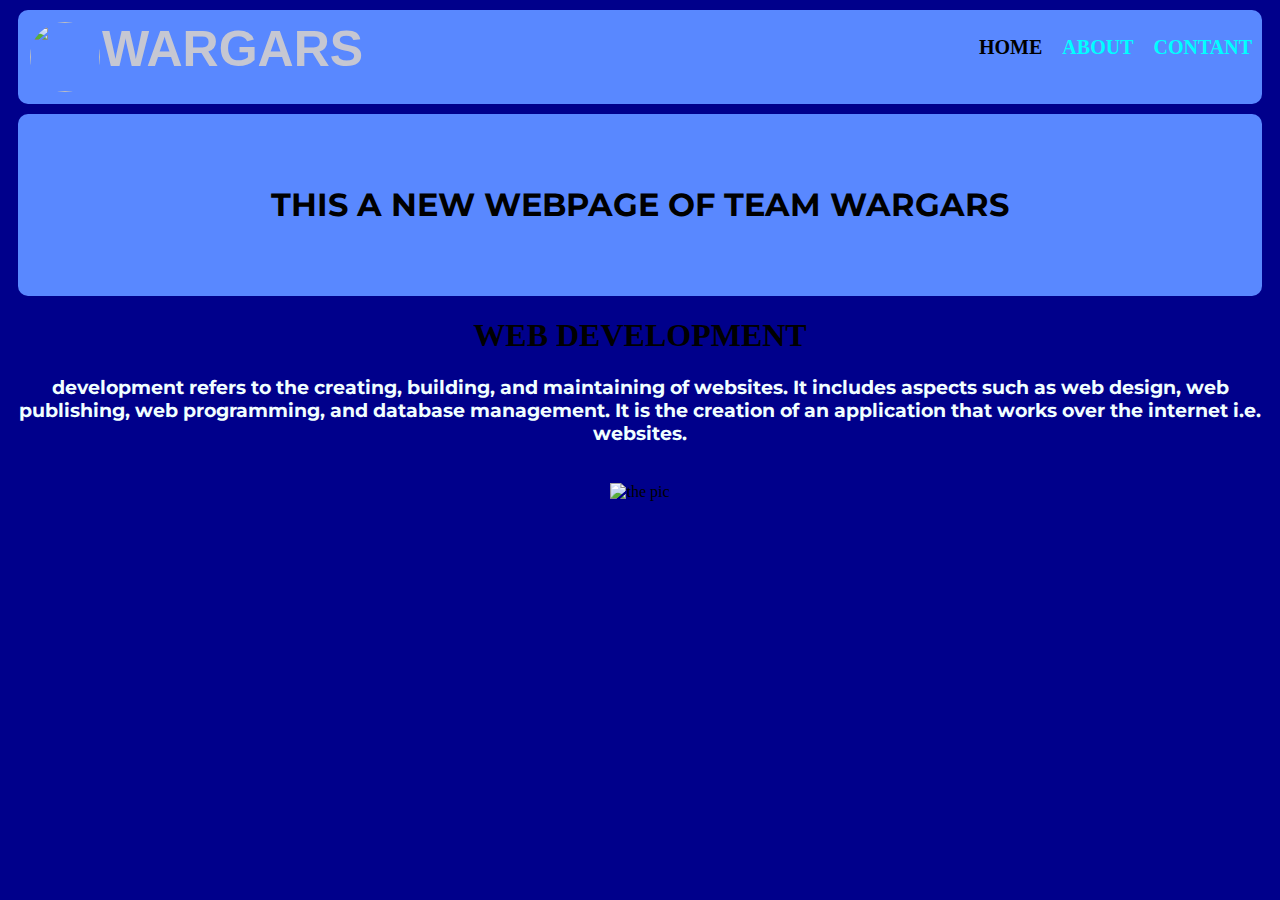
==== index.html @ 90363f01 "upload the datas" ====
<!DOCTYPE html>
<html>
    <head>
<title>WARGARS INDUSTRIES</title>
<link rel="stylesheet" href="style.css">
<link rel="preconnect" href="https://fonts.googleapis.com">
<link rel="preconnect" href="https://fonts.gstatic.com" crossorigin>
<link href="https://fonts.googleapis.com/css2?family=Koh+Santepheap:wght@100&family=REM:ital,wght@0,400;1,600;1,900&display=swap" rel="stylesheet">
<link rel="preconnect" href="https://fonts.googleapis.com">
<link rel="preconnect" href="https://fonts.gstatic.com" crossorigin>
<link href="https://fonts.googleapis.com/css2?family=Koh+Santepheap:wght@100&family=Oswald:wght@400;500&family=REM:ital,wght@0,400;1,600;1,900&display=swap" rel="stylesheet">
<link rel="preconnect" href="https://fonts.googleapis.com">
<link rel="preconnect" href="https://fonts.gstatic.com" crossorigin>
<link href="https://fonts.googleapis.com/css2?family=Koh+Santepheap:wght@100&family=Montserrat:ital,wght@1,300&family=Oswald:wght@400;500&family=REM:ital,wght@0,400;1,600;1,900&display=swap" rel="stylesheet">

</head>

    <body>
        <header>
        <div id="logo">
            <img id="image" style="float:left; margin:2px;" src="E:\wargars image .jpg"/>WARGARS 
        </div>

        <div class="menubar">
            <ul>
                <li>
                    <a class="active" href="index.html">HOME</a>
                </li>
                <li>
                    <a href="about page.html">ABOUT</a>
                </li>
                <li>
                    <a href="contact page.html">CONTANT</a>
                </li>
            </ul>

        </div>
        </header>

        <div class="div">
            <center><h1>THIS A NEW WEBPAGE OF TEAM WARGARS</h2> </center>
        </div>

        <center><h1>WEB DEVELOPMENT</h1>
            <p><h3>development refers to the creating, building, and maintaining of websites. It includes aspects such as web design, web publishing, web programming, and database management. It is the creation of an application that works over the internet i.e. websites.</p>
            </h3></center>
        <pic>
            <center><img id="img" src="E:\full develop pic.jpg" alt="the pic "></center>    
        </pic>
        
    </body>
</html>
---- style.css ----
body{
    background-color: darkblue;
   
}

.div{
    
    background-color:rgb(89, 136, 255);
    background-origin: padding-box;
    padding: 50px;
    border-radius: 10px;
    margin: 10px;
    font-family: 'Montserrat', sans-serif;
    font-weight: 100px;
}



header{
    padding: 10px;
    margin: 10px;
    border-radius: 10px;
    background-color:rgb(89, 136, 255);
    justify-content: space-between;
    display: flex;
}


#logo{
    font-family:'Franklin Gothic Medium', 'Arial Narrow', Arial, sans-serif;
    color: rgb(198, 199, 210);
    font-weight: 700;
    font-size:50px;
}

.menubar>ul{
    align-items: center;
    display: flex;
}

.menubar>ul>li{
    padding-left: 20px;
    list-style: none;
}

a{
    text-decoration: none;
    color: rgb(0, 255, 255);
    font-family:'Times New Roman', Times, serif;
    font-size: 20px;
    font-weight: 600;
}
a:hover{
    color: rgb(0, 0, 0);
}

.active{
    color: rgb(0, 0, 0);
}

#image{
  width: 70px;height: 70px;
  border-radius: 70px;
}

#img{
  height: 600px;width: 1000px;
  padding: 10px;
  border-width: solid;
  margin: 10px;
}




.img{
    height: 500px;width: 500px;
    border-radius: 400px;
}

h2{
   color: rgb(238, 248, 248);
}
c{
   color: darkred;
   font-family: 'REM', sans-serif; 
}


#col{
padding: 50px;
    border-width: 5px;
    border-style: solid;
    border-color: darkcyan;
    background-color: rgb(33, 33, 51);
    font-family: 'Montserrat', sans-serif;
}
    
#logoimg{
    height: 50px; width: 50px;
    border-radius: 50px;
    font-family: 'Montserrat', sans-serif;

}




.contact{
    padding: 100px;
    border-width: 5px;
    border-style: solid;
    border-color: darkcyan;
    background-color: rgb(33, 33, 51);
    font-family: Georgia, 'Times New Roman', Times, serif;
}
colo,h3{
    color: azure;
    font-family: 'Montserrat', sans-serif;
    
}
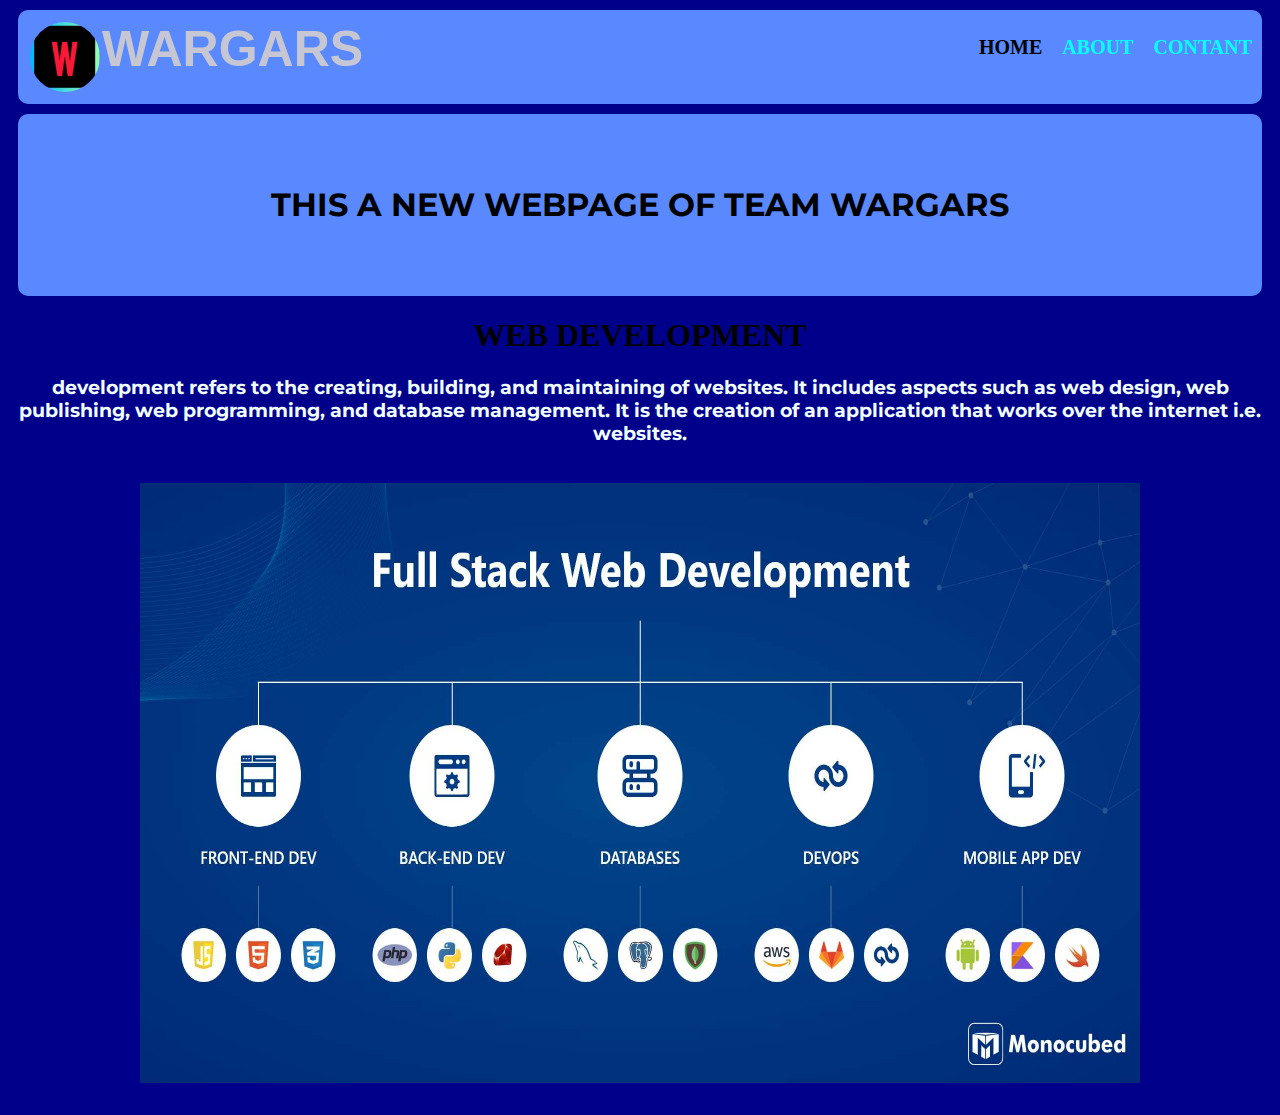
==== commit a8c6b064: "Update index.html" ====
--- a/index.html
+++ b/index.html
@@ -18,7 +18,7 @@
     <body>
         <header>
         <div id="logo">
-            <img id="image" style="float:left; margin:2px;" src="E:\wargars image .jpg"/>WARGARS 
+            <img id="image" style="float:left; margin:2px;" src="\wargars image .jpg"/>WARGARS 
         </div>
 
         <div class="menubar">
@@ -45,8 +45,8 @@
             <p><h3>development refers to the creating, building, and maintaining of websites. It includes aspects such as web design, web publishing, web programming, and database management. It is the creation of an application that works over the internet i.e. websites.</p>
             </h3></center>
         <pic>
-            <center><img id="img" src="E:\full develop pic.jpg" alt="the pic "></center>    
+            <center><img id="img" src="\full develop pic.jpg" alt="the pic "></center>    
         </pic>
         
     </body>
-</html>+</html>
